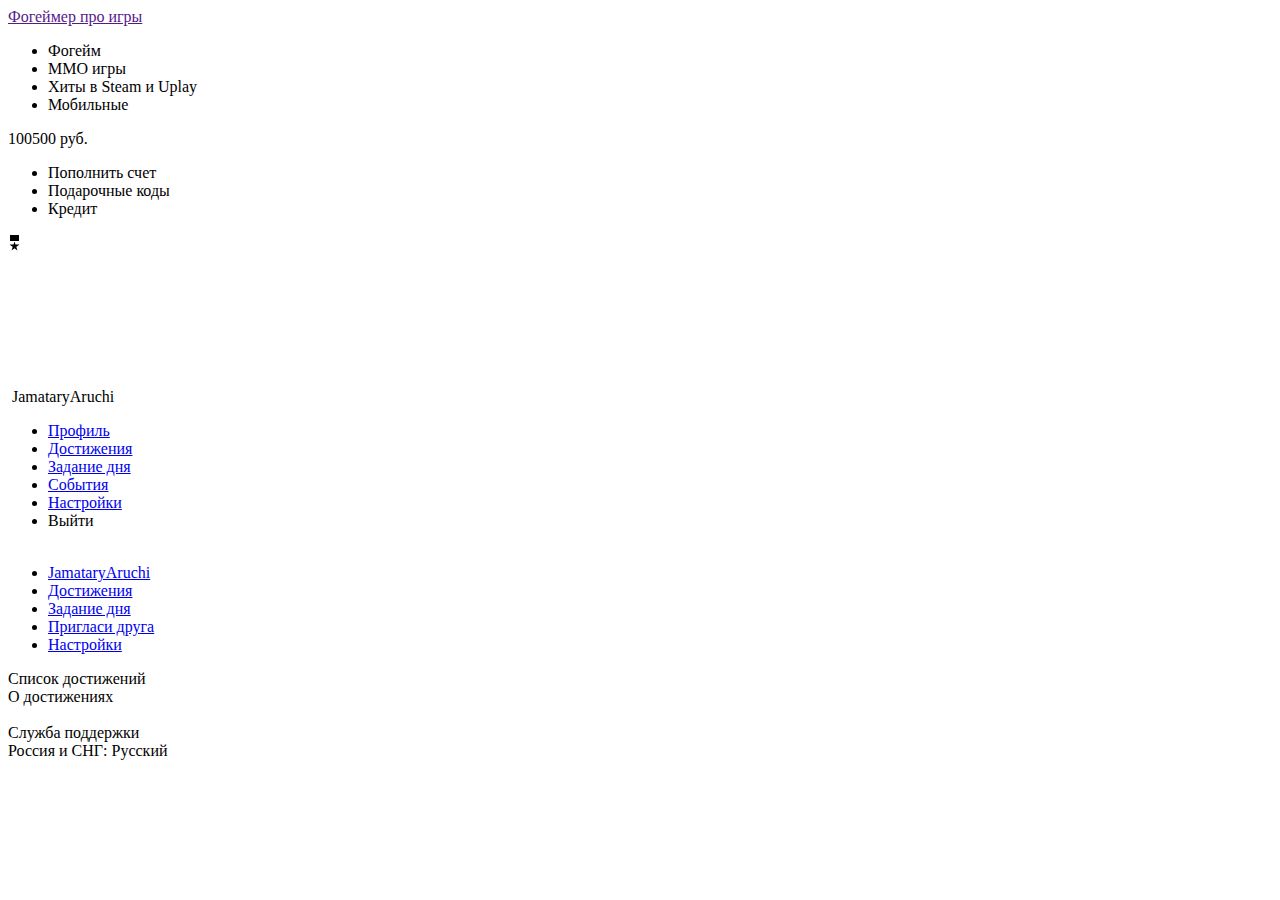
==== achievements.html @ 424a6c0e "mend" ====
<!DOCTYPE html>
<html lang="en">
<head>
	<meta charset="UTF-8">
	<title>Профиль</title>
	<link rel="stylesheet" href="css/reset.css">
	<link rel="stylesheet" href="css/global.css">
	<link rel="stylesheet" href="css/bar.css">
	<link rel="stylesheet" href="css/head.css">
	<link rel="stylesheet" href="css/footer.css">
	<link rel="stylesheet" href="css/rub.css">
	<link rel="stylesheet" href="css/profile.css">
	<link href='https://fonts.googleapis.com/css?family=PT+Sans:400,700&subset=latin,cyrillic-ext' rel='stylesheet' type='text/css'>
	<script src="scripts/jquery.min.js" charset="utf-8"></script>
</head>
<body>

	<div class="bar">
		<div class="container">
			<div class="bar__forgamer bar__item">
				<a class="bar__forgamer-text" href="">Фогеймер про игры</a>
			</div>
			<div class="bar__games bar__item">
				<ul class="bar__games-list">
					<li class="bar__games-item bar__games-item--forgame"><a>Фогейм</a></li>
					<li class="bar__games-item"><a>MMO игры</a></li>
					<li class="bar__games-item"><a>Хиты в Steam и Uplay</a></li>
					<li class="bar__games-item"><a>Мобильные</a></li>
				</ul>
			</div>
			<div class="bar__personal bar__item">
				<div class="bar__personal-money bar__personal-item money dropdown">
					<div class="bar__personal-money-title dropdown__top-part">
						<span>100500 </span>
						<span class="rouble">руб.</span>
						<i class="dropdown__arrow dropdown__arrow--idiot"></i>
					</div>
					<ul class="dropdown__list">
						<li class="dropdown__list-item">
							<div class="button button--m">Пополнить счет</div>
						</li>
						<li class="dropdown__list-item"><a>Подарочные коды</a></li>
						<li class="dropdown__list-item"><a>Кредит</a></li>
					</ul>
				</div>
				<div class="bar__personal-achievements bar__personal-item">
					<a><i ><svg ><rect height="6" width="9" y="1" x="2" data-reactid=".0.2.1.0.1.0.4.0.$0.0.0.0.0"></rect><path d="m6.5,7.5l3,9l-8,-6l10,0l-8,6l3,-9"></path></svg></i></a>
				</div>
				<div class="bar__personal-user bar__personal-item dropdown">
					<div class="bar__personal-user-nick-ava dropdown__top-part">
						<span class="bar__personal-user-avatar avatar"><img src="img/tears.jpg" alt=""></span>
						<span class="bar__personal-user-nickname nickname">JamataryAruchi</span>
						<i class="dropdown__arrow"></i>
					</div>
					<ul class="dropdown__list">
						<li class="dropdown__list-item dropdown__list-item--hl"><a href="index.html">Профиль</a></li>
						<li class="dropdown__list-item"><a href="achievements.html">Достижения</a></li>
						<li class="dropdown__list-item"><a href="quests.html">Задание дня</a></li>
						<li class="dropdown__list-item"><a href="settings.html">События</a></li>
						<li class="dropdown__list-item"><a href="settings.html">Настройки</a></li>
						<li class="dropdown__list-item dropdown__list-item--divide-top"><a>Выйти</a></li>
					</ul>
				</div>
			</div>
		</div>
	</div>

	<div class="head head--small">
		<div class="container">
			<div class="head__menu">
				<ul class="head__menu-list">
					<div class="head__menu-avatar avatar"><a href="index.html"><img src="img/tears.jpg" alt=""></a></div>
					<li class="head__menu-item"><a href="index.html">JamataryAruchi</a></li>
					<li class="head__menu-item head__menu-item--active"><a href="achievements.html">Достижения</a></li>
					<li class="head__menu-item"><a href="quests.html">Задание дня</a></li>
					<li class="head__menu-item"><a href="invite.html">Пригласи друга</a></li>
					<li class="head__menu-item"><a href="settings.html">Настройки</a></li>
				</ul>
			</div>
		</div>
	</div>

	<div class="content content--achievements container">
		<div class="tabs">
			<div class="tabs__item tabs__item--active"><a>Список достижений</a></div>
			<div class="tabs__item"><a>О достижениях</a></div>
		</div>
		<img src="img/ach-page.png" alt="">
	</div>

	<div class="footer container">
		<div class="footer__support footer__item"><a>Служба поддержки</a></div>
		<div class="footer__lang footer__item"><a>Россия и СНГ: Русский</a></div>
	</div>

	<script src="scripts/script.js" charset="utf-8"></script>

</body>
</html>
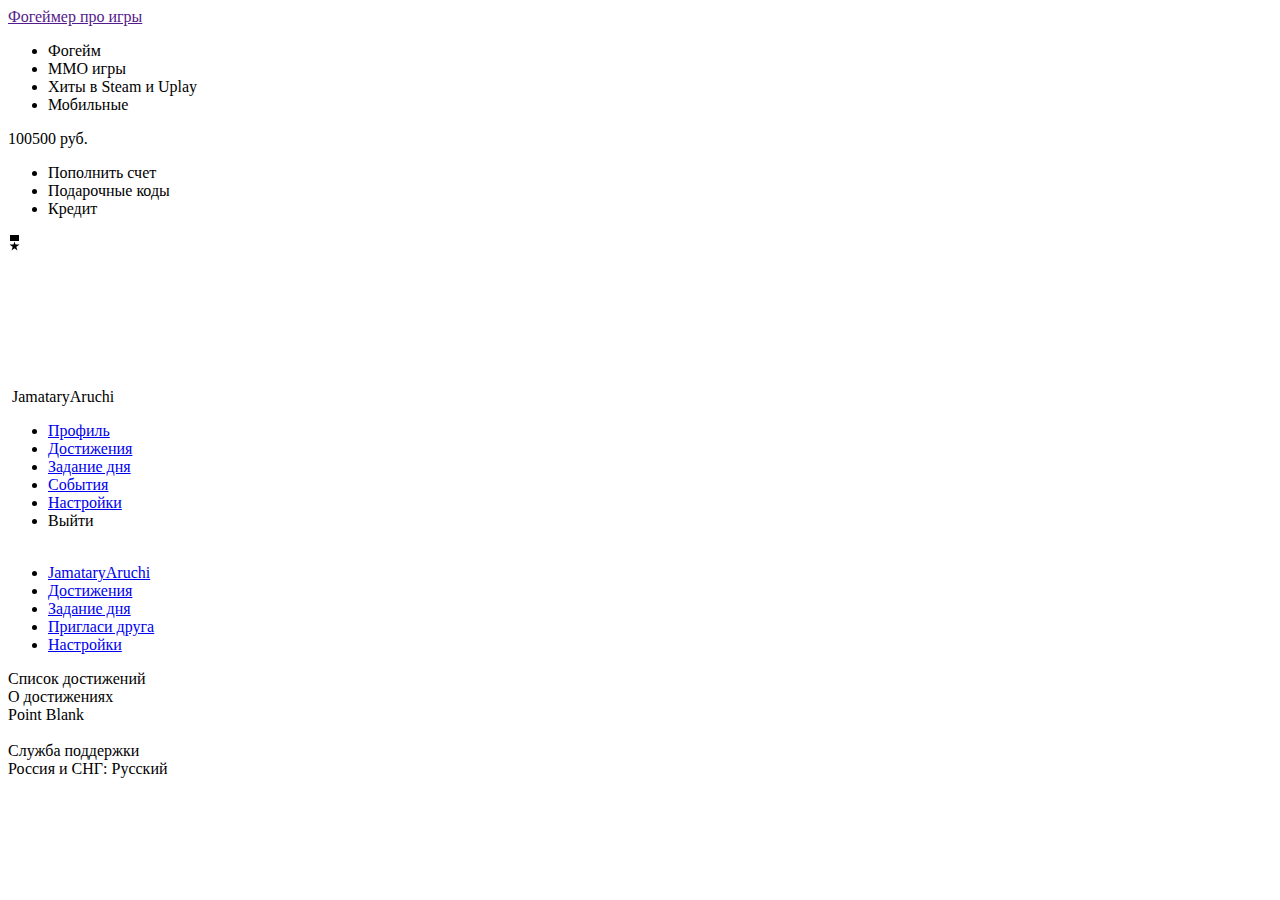
==== commit f5ed9e02: "nice navigation" ====
--- a/achievements.html
+++ b/achievements.html
@@ -81,9 +81,12 @@
 	</div>
 
 	<div class="content content--achievements container">
-		<div class="tabs">
-			<div class="tabs__item tabs__item--active"><a>Список достижений</a></div>
-			<div class="tabs__item"><a>О достижениях</a></div>
+		<div class="tabmenu">
+			<div class="tabs">
+				<div class="tabs__item tabs__item--active"><a>Список достижений</a></div>
+				<div class="tabs__item"><a>О достижениях</a></div>
+			</div>
+			<div class="filter tabmenu__item filter--pb"><a>Point Blank <i class="dropdown__arrow"></i></a></div>
 		</div>
 		<img src="img/ach-page.png" alt="">
 	</div>
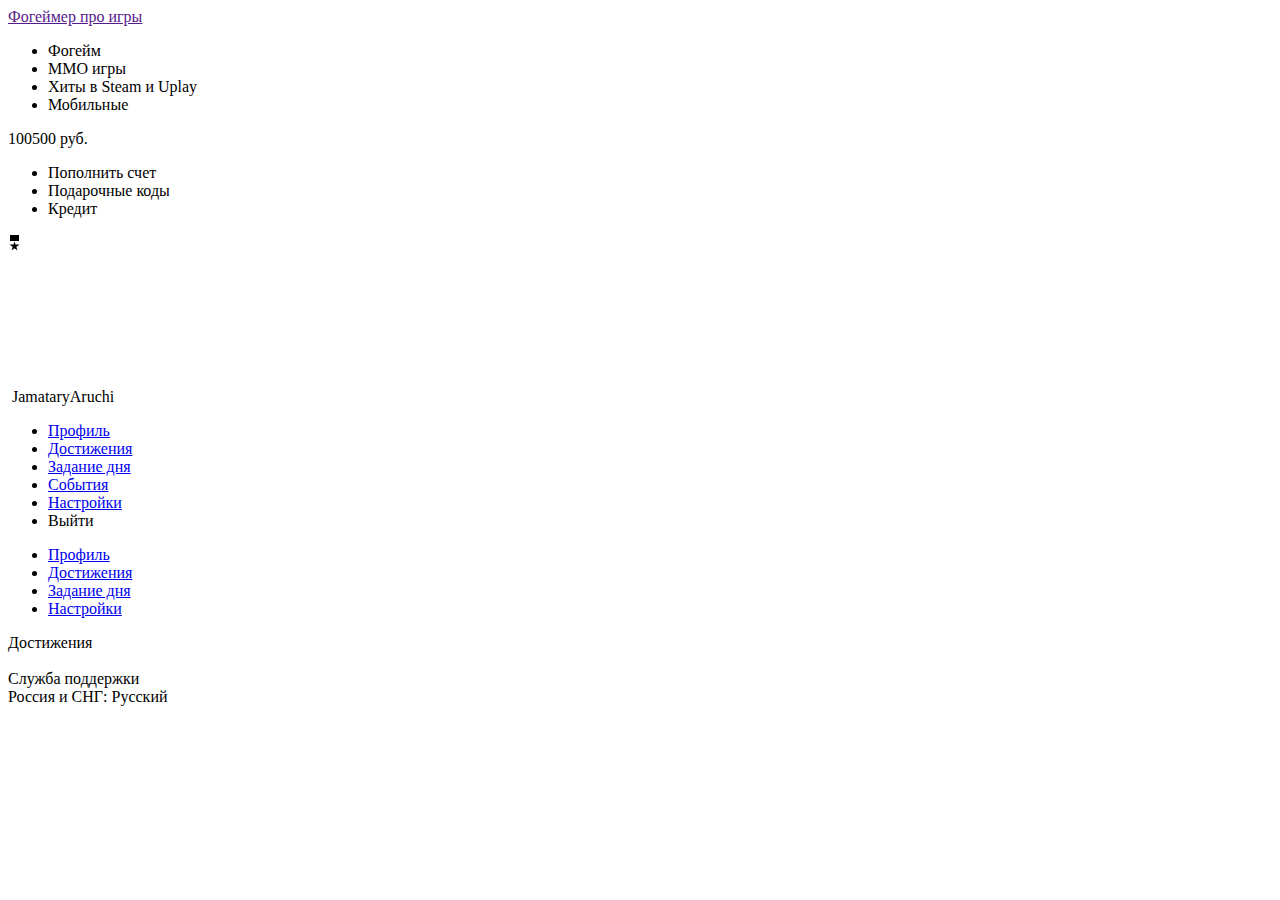
==== commit df7f81e2: "come back" ====
--- a/achievements.html
+++ b/achievements.html
@@ -10,8 +10,10 @@
 	<link rel="stylesheet" href="css/footer.css">
 	<link rel="stylesheet" href="css/rub.css">
 	<link rel="stylesheet" href="css/profile.css">
+	<link rel="stylesheet" href="css/controls.css">
 	<link href='https://fonts.googleapis.com/css?family=PT+Sans:400,700&subset=latin,cyrillic-ext' rel='stylesheet' type='text/css'>
 	<script src="scripts/jquery.min.js" charset="utf-8"></script>
+	<script src="scripts/controls.js" charset="utf-8"></script>
 </head>
 <body>
 
@@ -69,25 +71,24 @@
 		<div class="container">
 			<div class="head__menu">
 				<ul class="head__menu-list">
-					<div class="head__menu-avatar avatar"><a href="index.html"><img src="img/tears.jpg" alt=""></a></div>
-					<li class="head__menu-item"><a href="index.html">JamataryAruchi</a></li>
+					<li class="head__menu-item"><a href="index.html">Профиль</a></li>
 					<li class="head__menu-item head__menu-item--active"><a href="achievements.html">Достижения</a></li>
 					<li class="head__menu-item"><a href="quests.html">Задание дня</a></li>
-					<li class="head__menu-item"><a href="invite.html">Пригласи друга</a></li>
 					<li class="head__menu-item"><a href="settings.html">Настройки</a></li>
 				</ul>
 			</div>
 		</div>
 	</div>
 
+	<div class="screen">
+		<div class="container">
+			<div class="title">
+				<div class="title__content">Достижения</div>
+			</div>
+		</div>
+	</div>
+
 	<div class="content content--achievements container">
-		<div class="tabmenu">
-			<div class="tabs">
-				<div class="tabs__item tabs__item--active"><a>Список достижений</a></div>
-				<div class="tabs__item"><a>О достижениях</a></div>
-			</div>
-			<div class="filter tabmenu__item filter--pb"><a>Point Blank <i class="dropdown__arrow"></i></a></div>
-		</div>
 		<img src="img/ach-page.png" alt="">
 	</div>
 
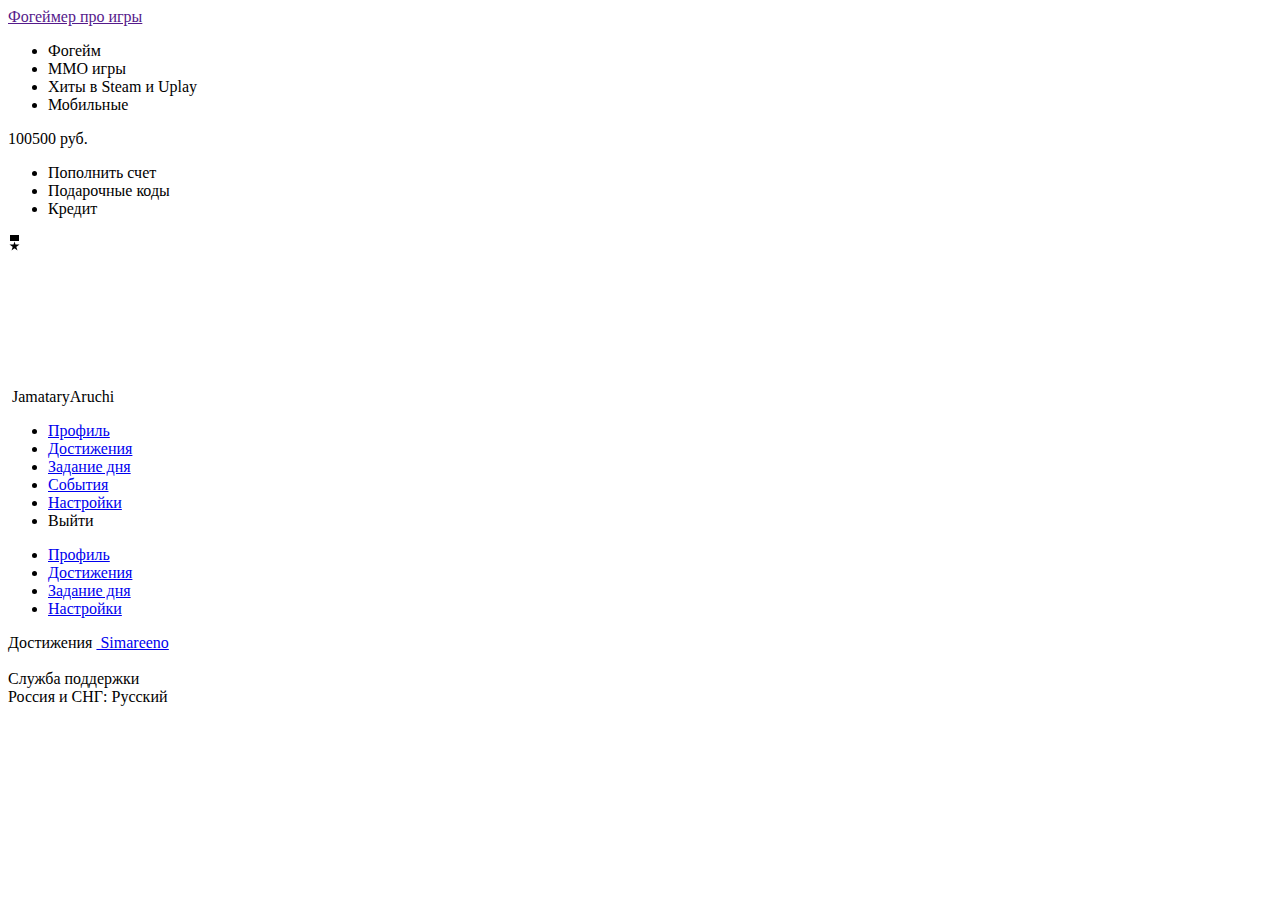
==== commit 9b110084: "at home" ====
--- a/achievements.html
+++ b/achievements.html
@@ -83,7 +83,7 @@
 	<div class="screen">
 		<div class="container">
 			<div class="title">
-				<div class="title__content">Достижения</div>
+				<div class="title__content">Достижения  <a href="index.html"><span class="title__avatar avatar"><img src="img/tears.jpg" alt=""></span> Simareeno</a></div>
 			</div>
 		</div>
 	</div>
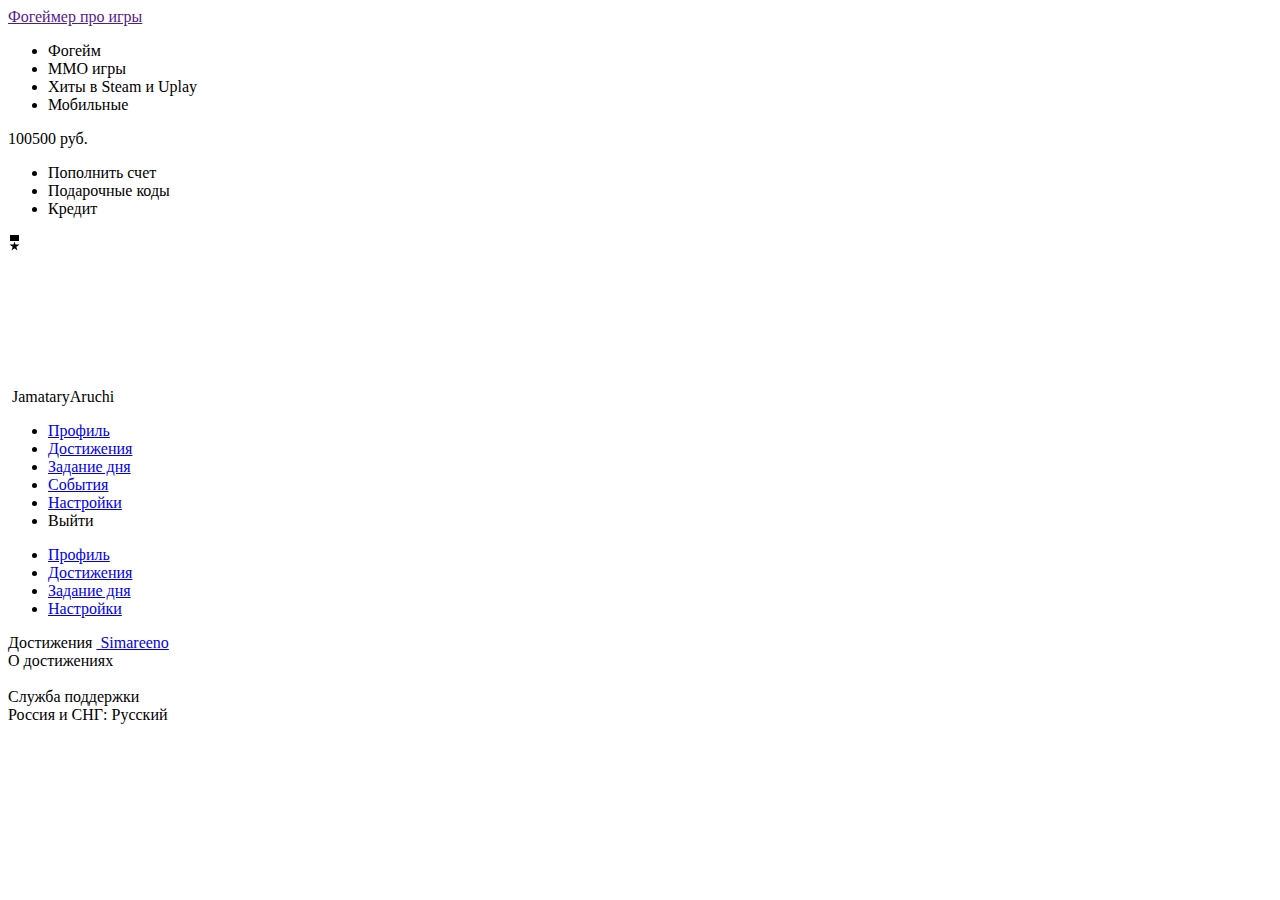
==== commit 707ba9f2: "editing" ====
--- a/achievements.html
+++ b/achievements.html
@@ -71,7 +71,7 @@
 		<div class="container">
 			<div class="head__menu">
 				<ul class="head__menu-list">
-					<li class="head__menu-item"><a href="index.html">Профиль</a></li>
+					<li class="head__menu-item"><a href="new2.html">Профиль</a></li>
 					<li class="head__menu-item head__menu-item--active"><a href="achievements.html">Достижения</a></li>
 					<li class="head__menu-item"><a href="quests.html">Задание дня</a></li>
 					<li class="head__menu-item"><a href="settings.html">Настройки</a></li>
@@ -84,6 +84,9 @@
 		<div class="container">
 			<div class="title">
 				<div class="title__content">Достижения  <a href="index.html"><span class="title__avatar avatar"><img src="img/tears.jpg" alt=""></span> Simareeno</a></div>
+			</div>
+			<div class="title-menu">
+				<span class="title-menu__item"><a>О достижениях</a></span>
 			</div>
 		</div>
 	</div>
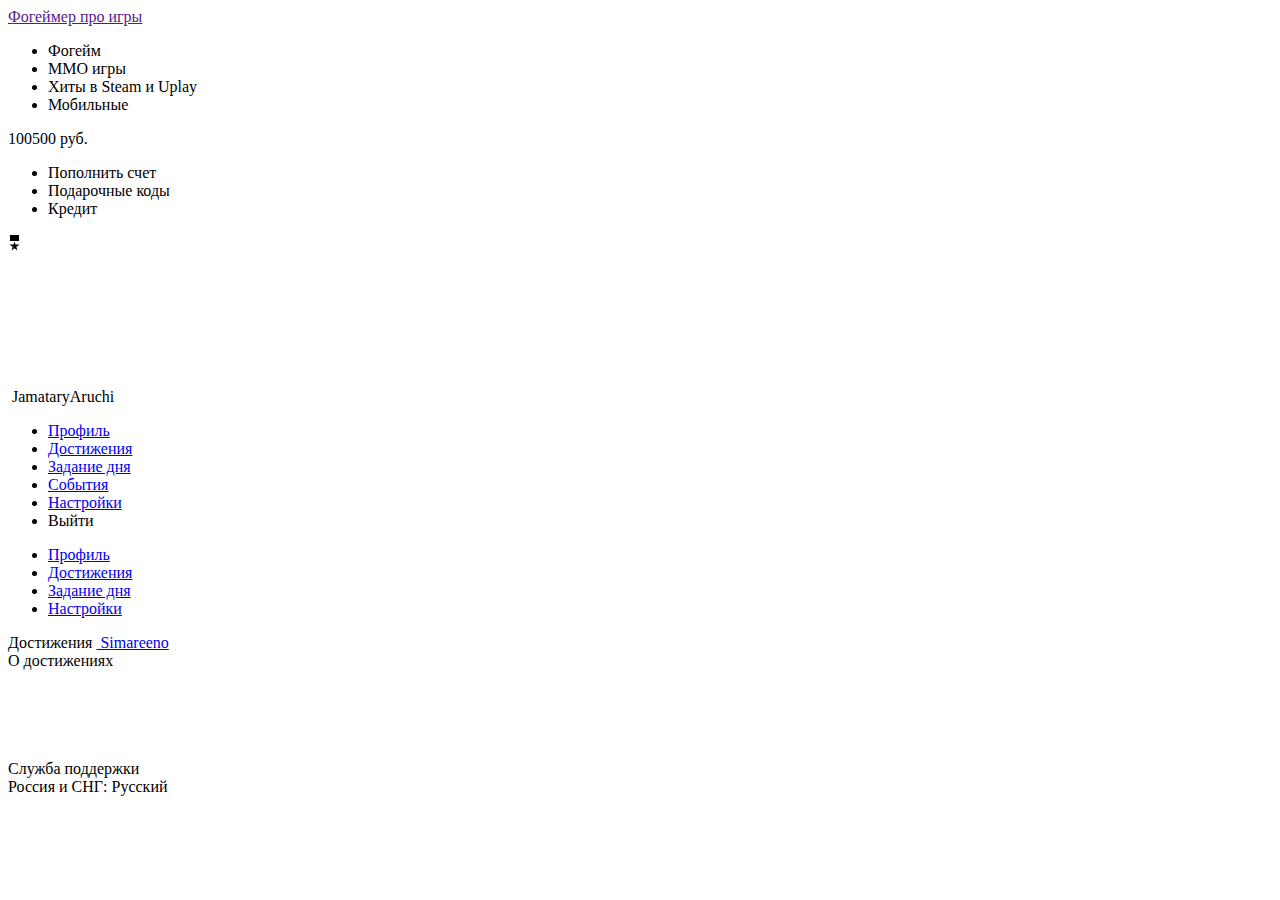
==== commit 66de632d: "edit and achievements" ====
--- a/achievements.html
+++ b/achievements.html
@@ -91,8 +91,16 @@
 		</div>
 	</div>
 
-	<div class="content content--achievements container">
+	<div class="content achievements content--achievements container">
 		<img src="img/ach-page.png" alt="">
+		<div class="achievements__game achievements__game--pb">
+			<div class="achievements__header"><img src="img/pb-head.png" alt=""><i class="achievements__arrow dropdown__arrow"></i></div>
+			<div class="achievements__list"><img src="img/pb-ach.png" alt=""></div>
+		</div>
+		<div class="achievements__game achievements__game--aion">
+			<div class="achievements__header"><img src="img/aion-head.png" alt=""><i class="achievements__arrow dropdown__arrow"></i></div>
+			<div class="achievements__list"><img src="img/aion-ach.png" alt=""></div>
+		</div>
 	</div>
 
 	<div class="footer container">
@@ -102,5 +110,17 @@
 
 	<script src="scripts/script.js" charset="utf-8"></script>
 
+	<script>
+		$('.achievements__game--pb .achievements__header').click(function () {
+			$('.achievements__game--pb .achievements__list').toggleClass('achievements__list--active');
+			$('.achievements__game--pb .achievements__header').toggleClass('achievements__header--active');
+		})
+
+		$('.achievements__game--aion .achievements__header').click(function () {
+			$('.achievements__game--aion .achievements__list').toggleClass('achievements__list--active');
+			$('.achievements__game--aion .achievements__header').toggleClass('achievements__header--active');
+		})
+	</script>
+
 </body>
 </html>
